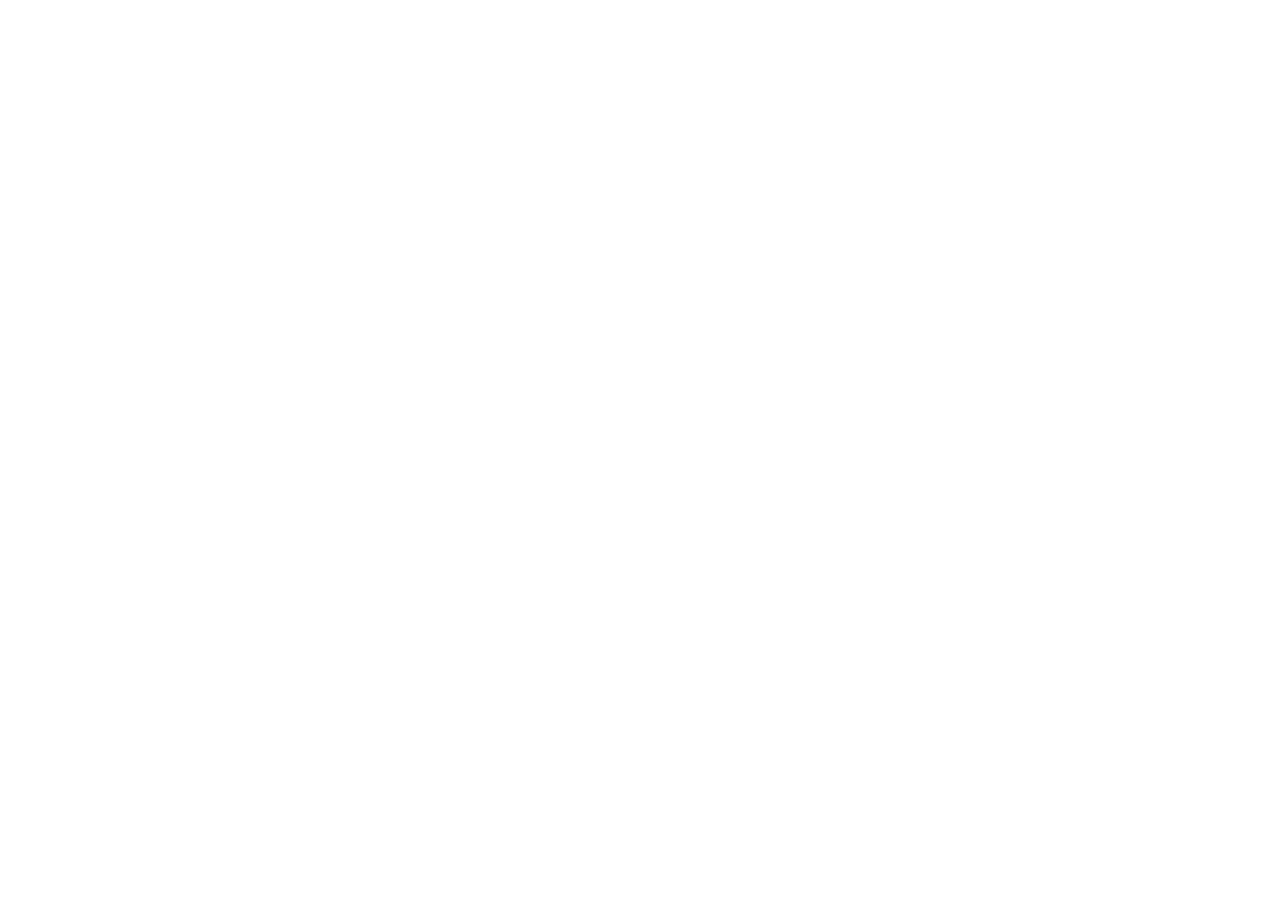
==== web.html @ 444f7a01 "html code added" ====
<!DOCTYPE html>
<html lang="en">
<head>
    <meta charset="UTF-8">
    <meta http-equiv="X-UA-Compatible" content="IE=edge">
    <meta name="viewport" content="width=device-width, initial-scale=1.0">
    <title>Burger palace</title>
    <link rel="stylesheet" type="text/css" href="web.css">
</head>
<body>
  
    </body>
    </html>
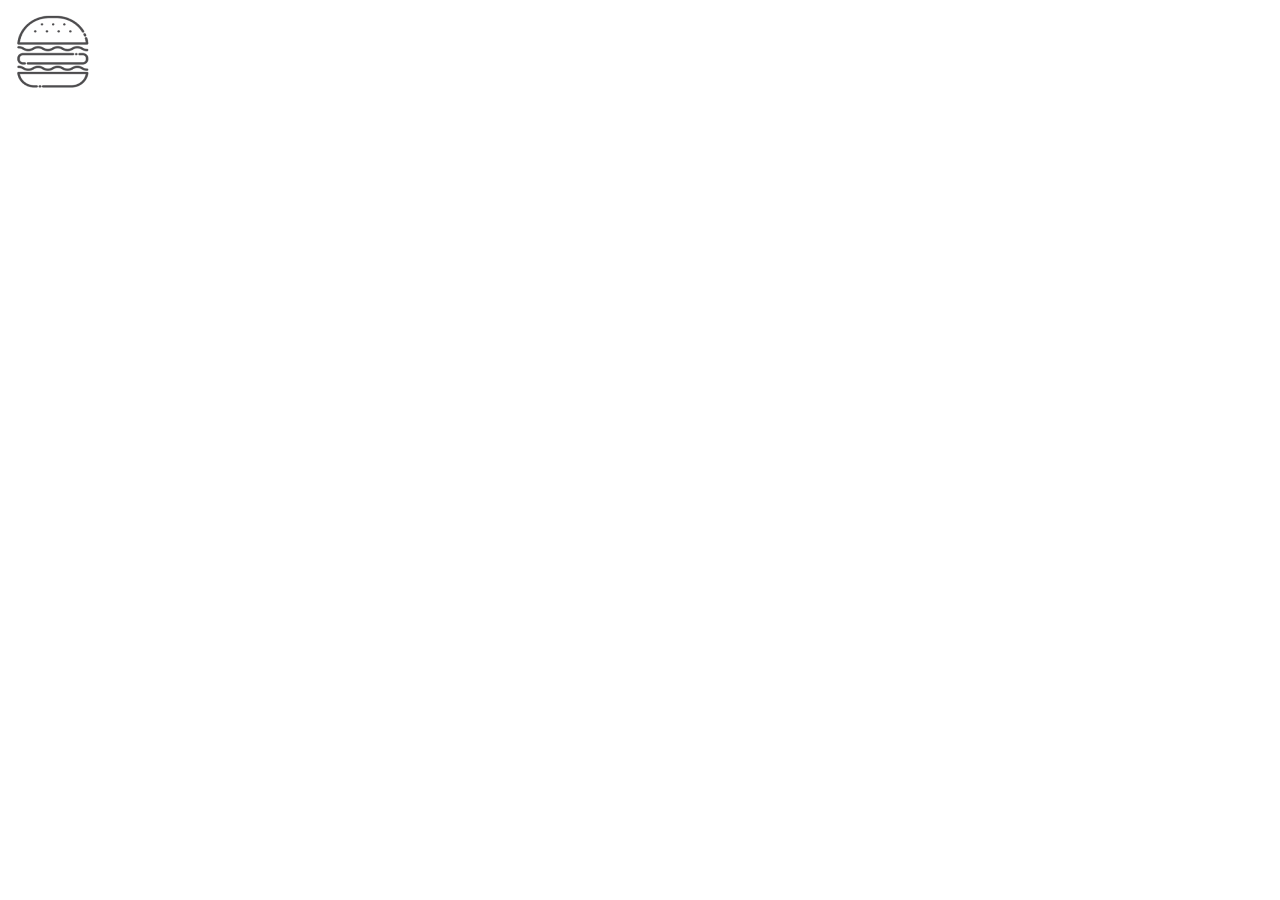
==== commit 78855416: "images added" ====
--- a/web.html
+++ b/web.html
@@ -8,6 +8,10 @@
     <link rel="stylesheet" type="text/css" href="web.css">
 </head>
 <body>
+    <div class="container">
+        <img class="logo" src="logo.png" alt="Burgar logo">
+
+    </div>
   
     </body>
     </html>
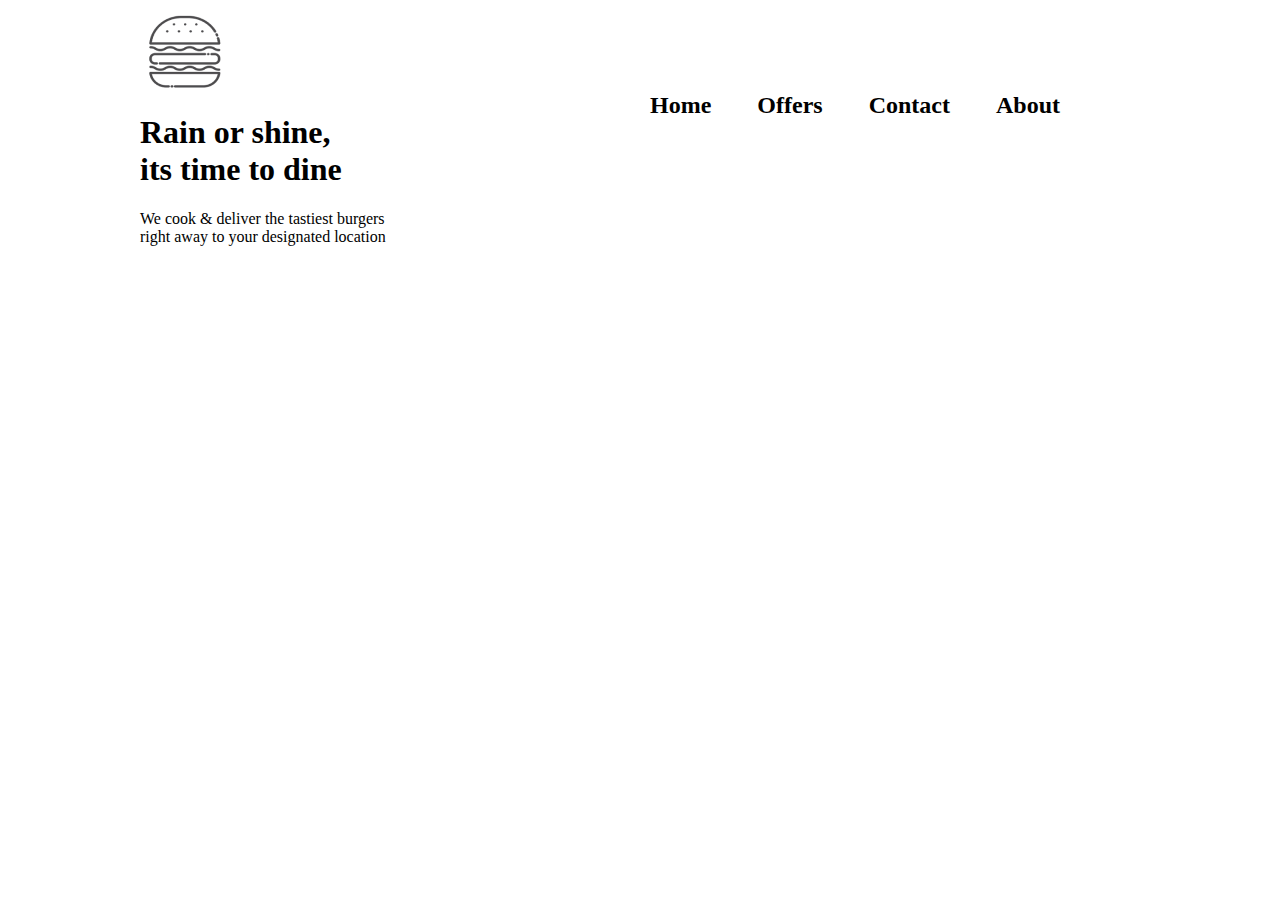
==== commit 5a0a1736: "second commit" ====
--- a/web.html
+++ b/web.html
@@ -11,6 +11,25 @@
     <div class="container">
         <img class="logo" src="logo.png" alt="Burgar logo">
 
+        <div class="Menu">
+            
+            <ul>
+                <li><strong>Home</strong></li>
+            <li><strong>Offers</strong></li>
+            <li><strong>Contact</strong></li>
+            <li><strong>About</strong></li>
+            </ul>
+
+        </div>
+        <div id="welcome note">
+            <div id="rain"> 
+                <h1>Rain or shine,<br>its time to dine<br></h1>
+                <p>We cook & deliver the tastiest burgers<br>right away to your designated location<br></p>
+
+            </div>
+
+        </div>
+
     </div>
   
     </body>
--- a/web.css
+++ b/web.css
@@ -0,0 +1,21 @@
+.container {
+    margin: auto;
+    font-family: "poppins";
+    max-width: 1000px;
+    
+}
+ul li {
+    display: inline-block;
+    padding: 20px;
+}
+.Menu{
+    
+    float:right;
+    text-decoration:none;
+    display:flex;
+    font-size:x-large;
+    color:black;
+    padding:40px;
+    margin-right:20px;
+    justify-content:space-between;
+}
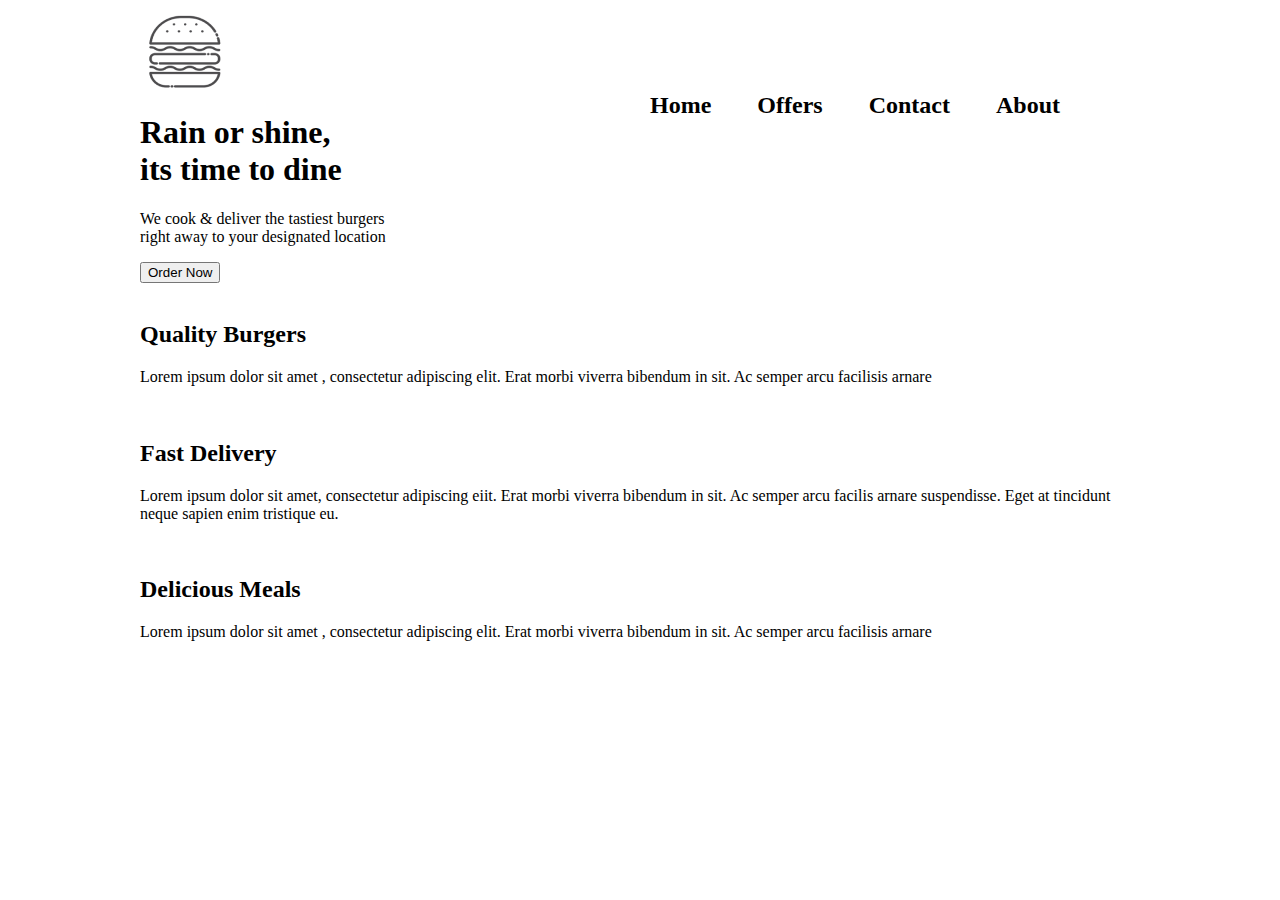
==== commit f9b0b8ee: "third commit of html ,no images for the path" ====
--- a/web.html
+++ b/web.html
@@ -25,10 +25,27 @@
             <div id="rain"> 
                 <h1>Rain or shine,<br>its time to dine<br></h1>
                 <p>We cook & deliver the tastiest burgers<br>right away to your designated location<br></p>
+                <button type="button">Order Now</button>
 
             </div>
+            <div class = "quality">   
+                <img src="">
+                <h2>Quality Burgers</h2>
+                <p>Lorem ipsum dolor sit amet , consectetur adipiscing elit. Erat morbi viverra bibendum in sit. Ac semper arcu facilisis arnare</p>
 
         </div>
+        <div class="deliveries">
+            <img src="">
+           <h2>Fast Delivery</h2>
+           <p>Lorem ipsum dolor sit amet, consectetur adipiscing eiit. Erat morbi viverra bibendum in sit. Ac semper arcu facilis arnare suspendisse. Eget at tincidunt neque sapien enim tristique eu.</p>
+           </div>
+       
+           <div class="about meals">
+            <img src="">
+           <h2>Delicious Meals</h2>
+           <p>Lorem ipsum dolor sit amet , consectetur adipiscing elit. Erat morbi viverra bibendum in sit. Ac semper arcu facilisis arnare</p>
+       
+           </div>
 
     </div>
   
